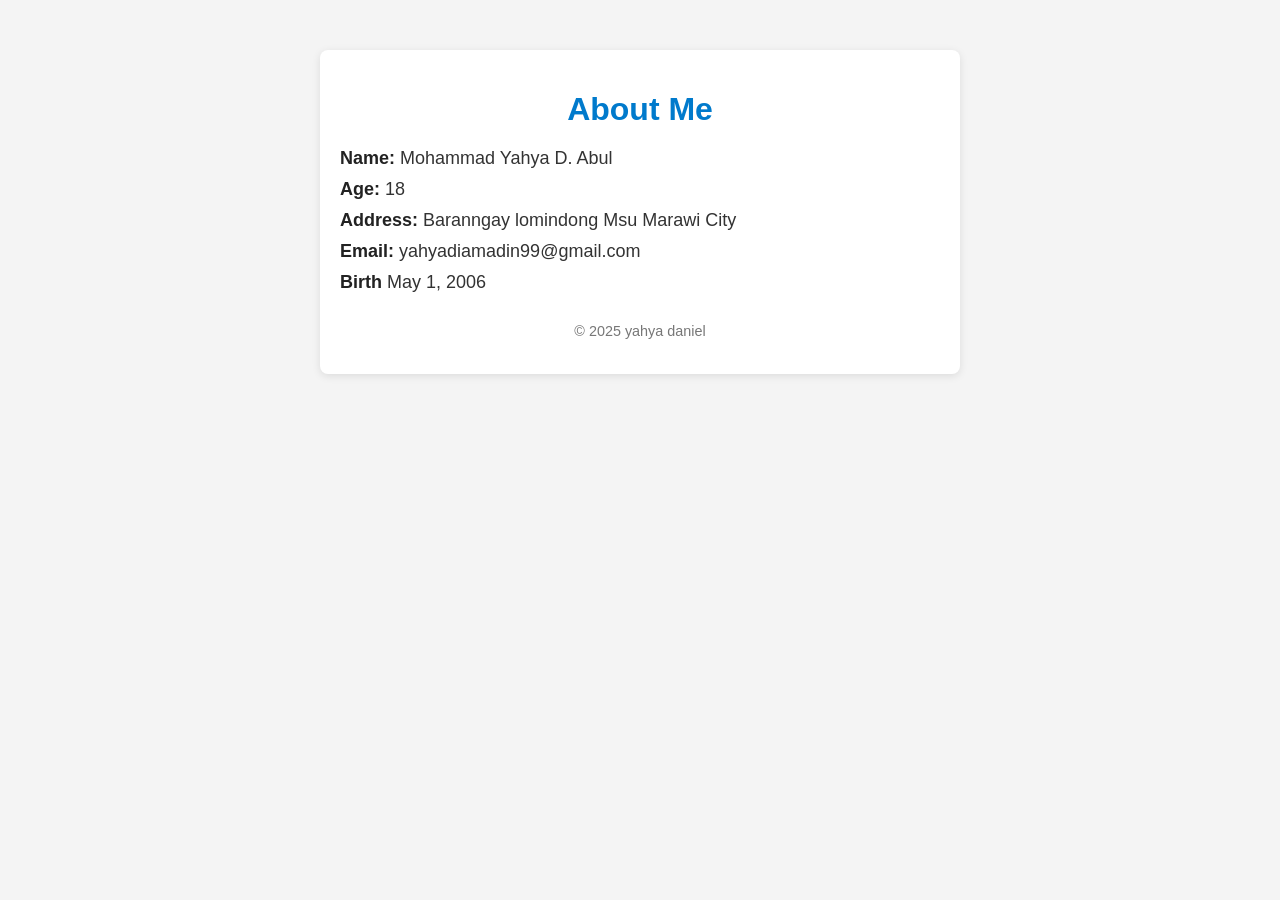
==== me/index.html @ 0caa2f4b "first commit" ====
<!DOCTYPE html>
<html lang="en">
<head>
  <meta charset="UTF-8" />
  <meta name="viewport" content="width=device-width, initial-scale=1.0" />
  <title>About Me</title>
  <link rel="stylesheet" href="style.css" />
</head>
<body>
  <div class="container">
    <h1>About Me</h1>

    <div class="info">
      <p><strong>Name:</strong> Mohammad Yahya D. Abul</p>
      <p><strong>Age:</strong> 18</p>
      <p><strong>Address:</strong> Baranngay lomindong Msu Marawi City</p>
      <p><strong>Email:</strong> yahyadiamadin99@gmail.com</p>
      <p><strong>Birth</strong> May 1, 2006</p>
    </div>

    <footer>
      <p>&copy; 2025 yahya daniel</p>
    </footer>
  </div>
</body>
</html>
---- me/style.css ----
body {
    font-family: Arial, sans-serif;
    background-color: #f4f4f4;
    color: #333;
    margin: 0;
    padding: 0;
  }
  
  .container {
    max-width: 600px;
    margin: 50px auto;
    padding: 20px;
    background-color: #fff;
    border-radius: 8px;
    box-shadow: 0 2px 8px rgba(0,0,0,0.1);
  }
  
  h1 {
    text-align: center;
    color: #007acc;
    margin-bottom: 20px;
  }
  
  .info p {
    font-size: 18px;
    margin: 10px 0;
  }
  
  strong {
    color: #222;
  }
  
  footer {
    text-align: center;
    margin-top: 30px;
    color: #777;
    font-size: 0.9em;
  }
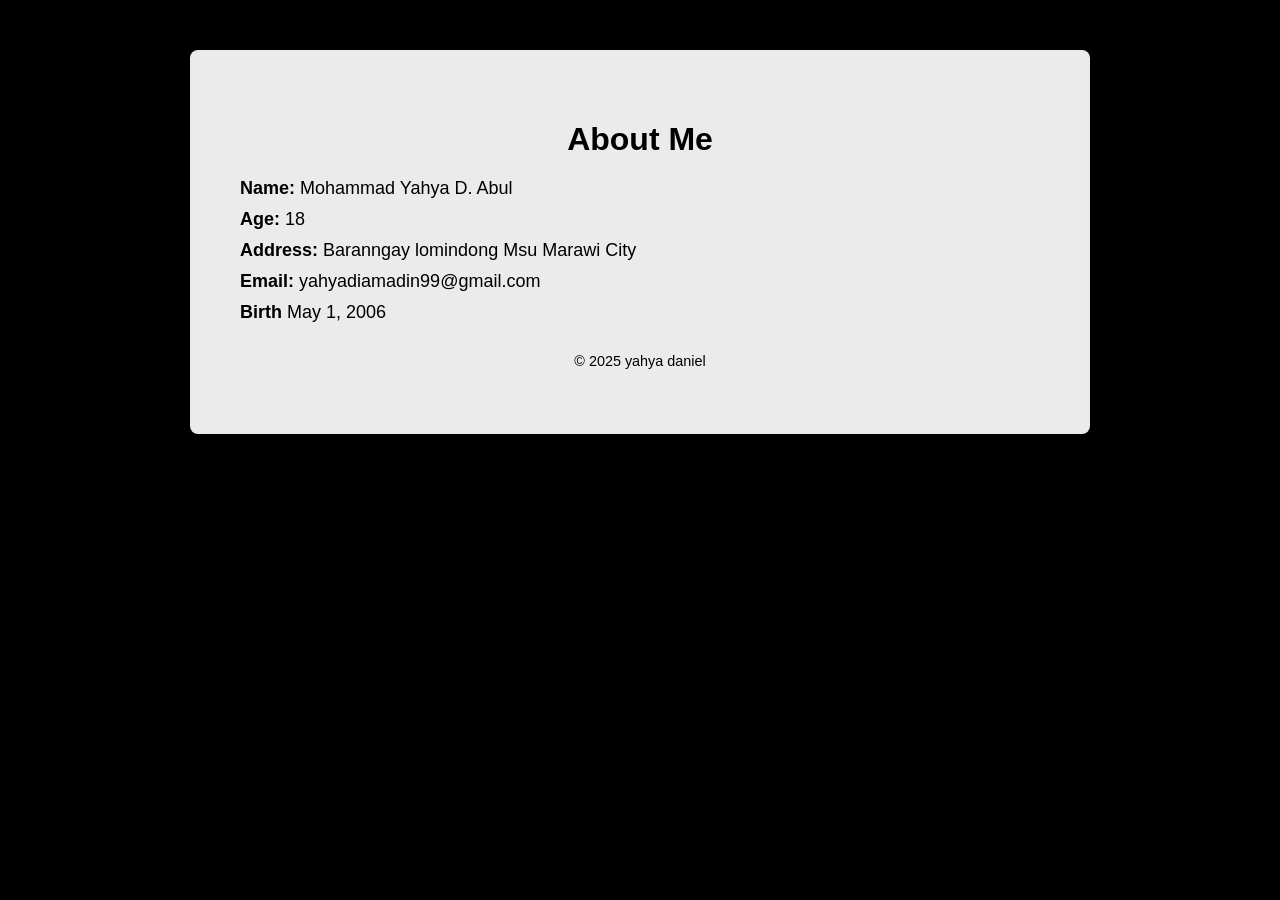
==== commit 31c04cc1: "update background" ====
--- a/me/index.html
+++ b/me/index.html
@@ -16,6 +16,7 @@
       <p><strong>Address:</strong> Baranngay lomindong Msu Marawi City</p>
       <p><strong>Email:</strong> yahyadiamadin99@gmail.com</p>
       <p><strong>Birth</strong> May 1, 2006</p>
+      
     </div>
 
     <footer>
--- a/me/style.css
+++ b/me/style.css
@@ -1,23 +1,23 @@
 body {
     font-family: Arial, sans-serif;
-    background-color: #f4f4f4;
-    color: #333;
+    background-color: #000000;
+    color: #000000;
     margin: 0;
     padding: 0;
   }
   
   .container {
-    max-width: 600px;
+    max-width: 800px;
     margin: 50px auto;
-    padding: 20px;
-    background-color: #fff;
+    padding: 50px;
+    background-color: #ebebeb;
     border-radius: 8px;
     box-shadow: 0 2px 8px rgba(0,0,0,0.1);
   }
   
   h1 {
     text-align: center;
-    color: #007acc;
+    color: #000000;
     margin-bottom: 20px;
   }
   
@@ -27,13 +27,13 @@
   }
   
   strong {
-    color: #222;
+    color: #000000;
   }
   
   footer {
     text-align: center;
     margin-top: 30px;
-    color: #777;
+    color: #000000;
     font-size: 0.9em;
   }
   
